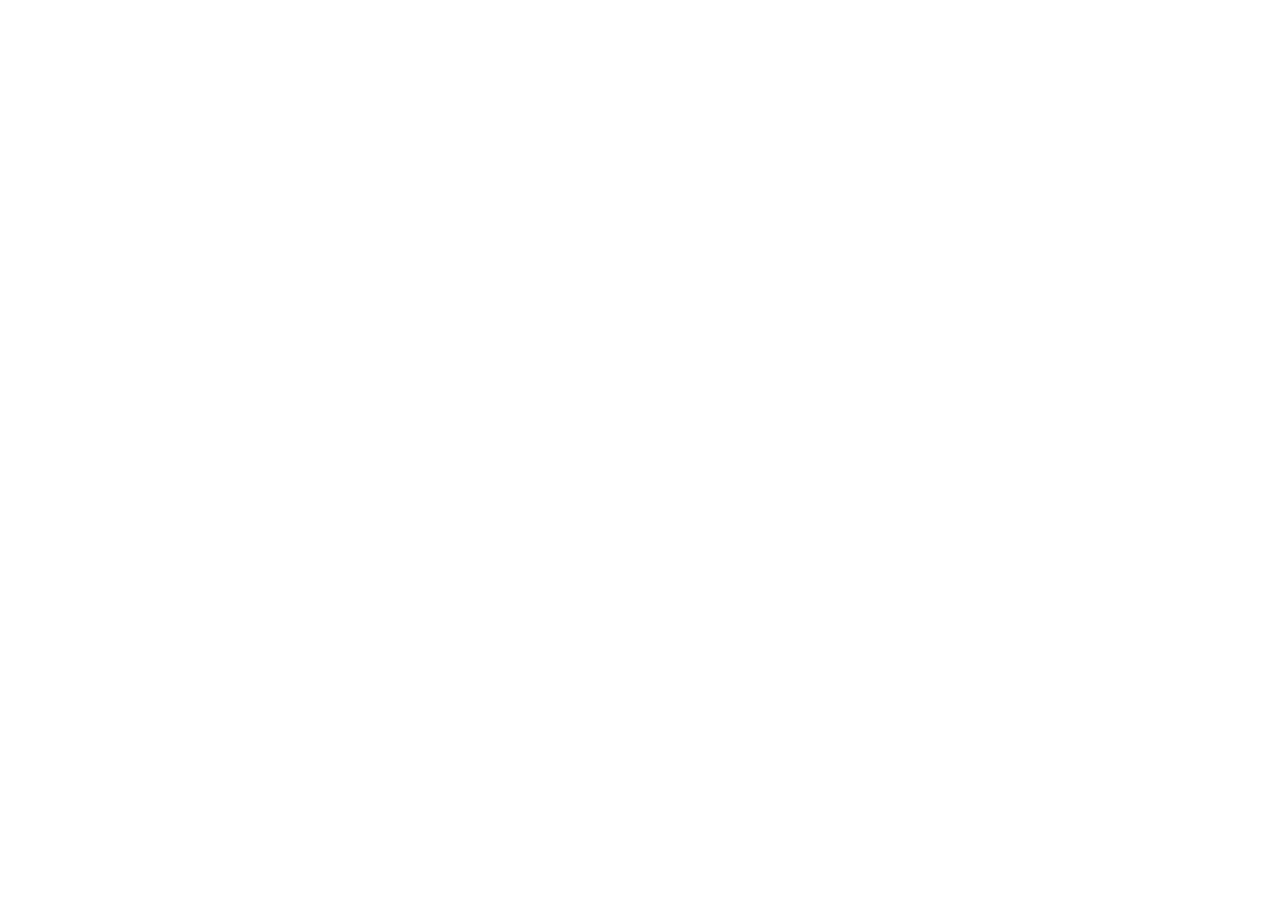
==== index.html @ 4cba3af5 "first commit" ====
<!doctype html>
<html lang="en">
  <head>
    <meta charset="UTF-8" />
    <link rel="icon" type="image/svg+xml" href="/vite.svg" />
    <meta name="viewport" content="width=device-width, initial-scale=1.0" />
    <title>Vite + TS</title>
  </head>
  <body>
    <canvas id="scene"></canvas>
    <div id="app"></div>
    <script type="module" src="/src/main.ts"></script>
  </body>
</html>
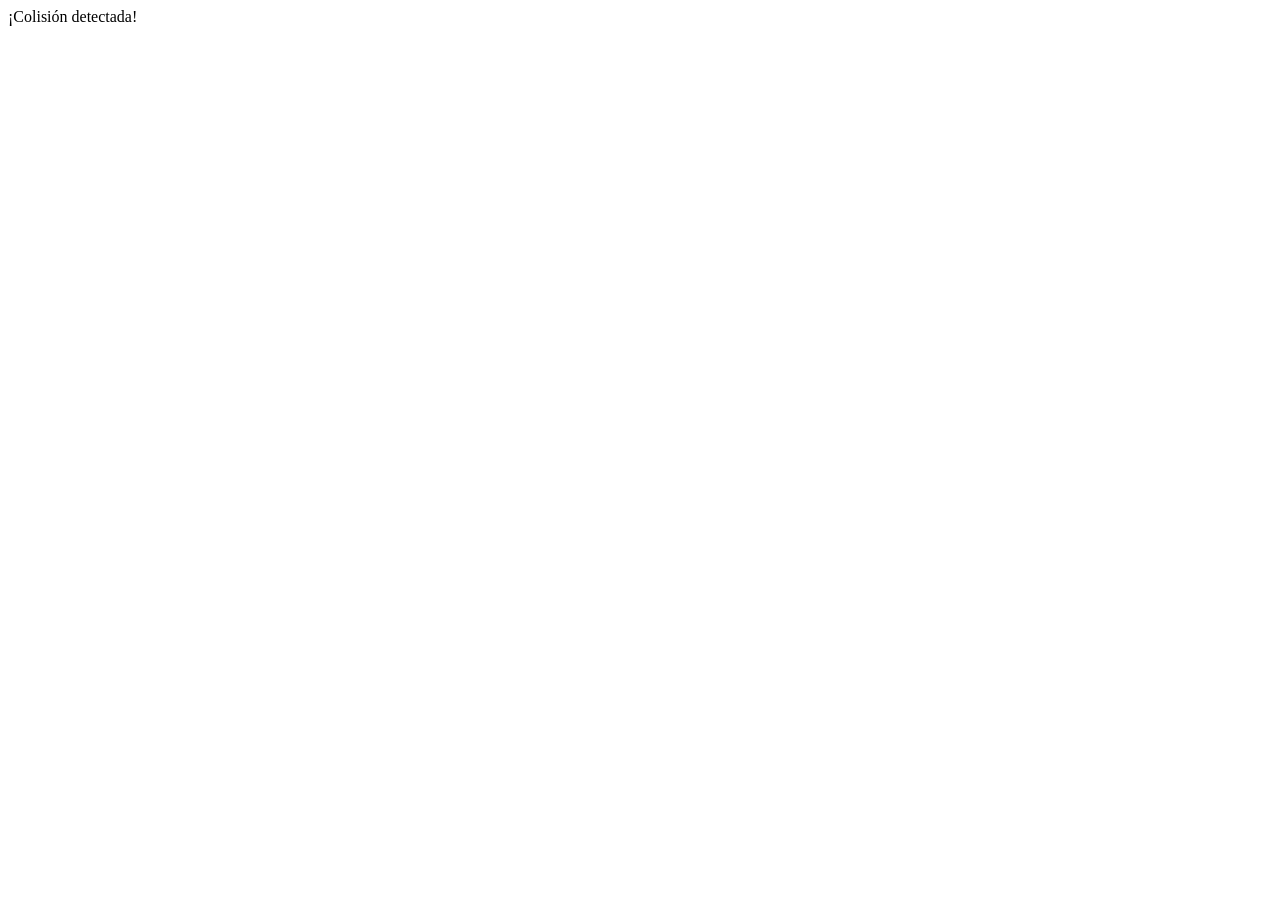
==== commit 513600a4: "tarea completada" ====
--- a/index.html
+++ b/index.html
@@ -4,11 +4,11 @@
     <meta charset="UTF-8" />
     <link rel="icon" type="image/svg+xml" href="/vite.svg" />
     <meta name="viewport" content="width=device-width, initial-scale=1.0" />
-    <title>Vite + TS</title>
+    <title>Tarea 2.2</title>
   </head>
   <body>
+    <div id="app">¡Colisión detectada!</div>
     <canvas id="scene"></canvas>
-    <div id="app"></div>
     <script type="module" src="/src/main.ts"></script>
   </body>
 </html>
